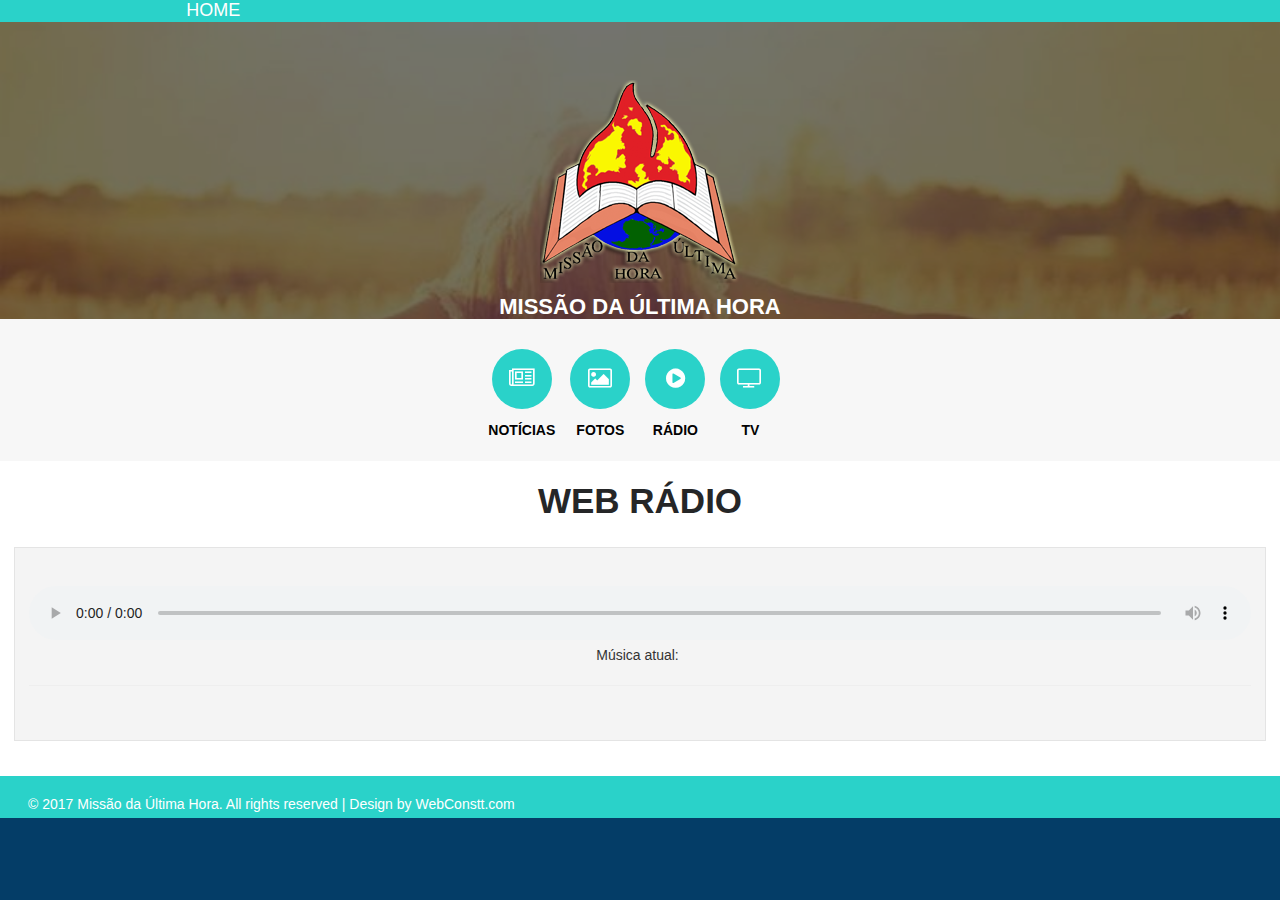
==== www/radio.html @ d36dd671 "Add files via upload" ====
<!DOCTYPE html>
<html>
<head>
<title>Missão da Última Hora | App :: home</title>
  <meta charset="UTF-8">
  <meta http-equiv="Content-type" content="text/html; charset=utf-8">
  <meta name="viewport" content="width=device-width, minimum-scale=1, initial-scale=1, user-scalable=no">
          <style>
       @-ms-viewport { width: 100vw ; min-zoom: 100% ; zoom: 100% ; }          @viewport { width: 100vw ; min-zoom: 100% zoom: 100% ; }
        @-ms-viewport { user-zoom: fixed ; min-zoom: 100% ; }                   @viewport { user-zoom: fixed ; min-zoom: 100% ; }
   </style>
   <!--font-awsome-css-->
<link rel="stylesheet" href="css/font-awesome.min.css"> 
<!--bootstrap-->
<link href="css/bootstrap.min.css" rel="stylesheet" type="text/css">
<!--custom css-->
<link href="css/style.css" rel="stylesheet" type="text/css"/> 
   
 <script src="cordova.js" id="xdkJScordova_"></script>
          <script src="js/app.js"></script>
          <script src="js/init-app.js"></script>
          <script src="xdk/init-dev.js"></script>
          <script type="application/javascript" src="lib/jquery.min.js"></script>
         
</head>
 <body>
<div class="body-back">
<div class="masthead pdng-stn1">
<div class="phone-box wrap push" id="home">
<div class="menu-notify">
<div class="profile-left">
<h5 class="pro-link"><a href="index.html">Home</a></h5>
</div>
<div class="clearfix"></div>
</div> 
<!-- banner -->
<div class="details-grid">
<div class="details-shade">
<div class="details-right">
<img src="images/logo0.png" alt=" ">
<h3>Missão da Última Hora</h3>
</div>
</div>
</div>
<div class="w3agile banner-bottom">
<ul>
<li><a href="news.html" class="hvr-radial-out"><i class="fa fa-newspaper-o" aria-hidden="true"></i></a><h6>Notícias</h6></li>
<li><a href="fotos.html" class="hvr-radial-out"><i class="fa fa-picture-o" aria-hidden="true"></i></a><h6>Fotos</h6></li>
<li><a href="radio.html" class="hvr-radial-out"><i class="fa fa-play-circle" aria-hidden="true"></i></a><h6>Rádio</h6></li>
<li><a href="tv.html" class="hvr-radial-out"><i class="fa fa-television" aria-hidden="true"></i></a><h6>TV</h6></li>
</ul>
</div>
<!-- //banner -->
 <div class="w3agile single-hotel">
<!--/rooms-->
<h3 class="w3ls-title">Web Rádio</h3><br/>
<!--/room1-->
<div class="hotel-rooms">
<div class="hotel-left">
<div class="hotel-left-grids">
<div class="hotel-left-two">
<center> 
<img class="cc_streaminfo" data-type="trackimageurl" data-username="missao" width="200" height="200" />
<a href="#" class="cc_streaminfo" data-type="trackbuyurl" data-username="missao"></a><br />   
<audio controla controls autoplay style="width:100%"> <source src="http://149.202.220.43:9493/live"> </audio> 
<br/>Música atual: <span id="cc_strinfo_song_missao" class="cc_streaminfo"></span> 
<br />
<hr>
</center> 
<br />
<center>
<a href="javascript: void(0);" onclick="window.open('http://www.facebook.com/sharer.php?u=http://centova8.ipstm.net/fb/missao-9493.html','ventanacompartir', 'toolbar=0, status=0, width= 55%');">
<img src="http://centova8.ipstm.net/fb/elementos/imagens/compartilhar-no-facebook.png" border=0 width= 220px  />
</a>
</center>
  </div>
 <div class="clearfix"></div>
 </div>
 </div>
 <div class="clearfix"></div>
 </div>
 <!--//room1-->
 <!--//rooms-->
</div>
<!--/footer-->

<div class="w3agile agileinfo_copy_right">
<div class="agileinfo_copy_right_left">
<p>© 2017 Missão da Última Hora. All rights reserved | Design by <a href="http://webconstt.com/">WebConstt.com</a></p>
</div>
<div class="clearfix"> </div>
</div>
<!--/footer-->
</div>
</div>
</div>
<script language="javascript" type="text/javascript" src="http://centova8.ipstm.net:2199/system/streaminfo.js"></script>
<script>
   $.ui.useOSThemes=false;
</script>
</body>
</html>
---- www/css/style.css ----
h4, h5, h6,
h1, h2, h3 {
	margin: 0;
	}
ul, ol, li{margin: 0; padding: 0;}
p {margin: 0;padding: 0;}
body{	
background: #043d67;
	font-family: 'Open Sans', sans-serif;
	margin:0;
	padding:0;
}

body p{
  font-family: 'Open Sans', sans-serif;
  
}
/*--fonts--*/
h1,h2,h3,h4,h5,h6{
	font-family: 'Open Sans', sans-serif;
}
@font-face{
	font-family: 'Source Sans Pro';
	src:url(../fonts/Source_Sans_Pro/SourceSansPro-Regular.ttf) format('truetype');
}
 
 /*--status-bar--*/
.body-back{
    background: #f7f7f7;
	font-family: 'Open Sans', sans-serif;
    margin: 0;

	}
.Profile-mid {
    float: left;
    width: 33.333%;
    text-align: center;
}
.profile-left {
    float: left;
    width: 33.3333%;
    text-align: center;
}
h5.pro-link a{
    text-align: center;
    font-family: 'Open Sans', sans-serif;
    color: #fff;
    font-size: 18px;
    font-weight: 300;
    text-transform: uppercase;
}
h5.pro-link a:hover{
	text-decoration:none;
}
 
.Profile-right span{
	color:#fff;
	font-size:15px;
	right:0;
}
.menu-notify {
  padding: 1px 0;
  background:#2ad2c9!important;
}
.main-row h1 span {
    color: #2ad2c9;
}
.main-row h1 {
      text-align: center;
    font-size: 3.5em;
    color: #fff;
    margin-bottom: 0.4em;
    text-transform: uppercase;
    font-weight: 800;
}
/*-- --*/
/*-- properties --*/
.w3agile,.services,.about{
    padding: 1.5em 1em;
	background:#fff;
}
.w3agile.bus-midd {
    padding:3em 0 0 0;
}
h3.w3ls-title {
    font-size: 2.5em;
    color: #252627;
    margin-bottom: .2em;
    text-align: center;
    font-weight: 800;
    text-transform: uppercase;
}
h3.w3ls-title2 {
    font-size: 2.5em;
    color: #252627;
    margin-bottom: .2em;
    text-align: center;
    font-weight:300;

}
.properties-bottom {
    margin-top: 1.6em;
    float: left;
    width: 33.33%;
    padding: 0 .5em;
}
.properties-bottom img {
    width: 100%;
}
p {
    line-height: 1.8em;
    color: #555;
    font-weight: 400;  
}
.w3title-text{
	text-align: center;
}
.w3ls-text {
    padding: 1em;
    border: 1px solid #ccc; 
	-webkit-transition:.5s all;
	-moz-transition:.5s all; 
	transition:.5s all;
}
.w3ls-text h5 {
    font-size: 1.4em;
    color: #000; 
}
.w3ls-text h5 a {
    color: #000;
    text-decoration: none;
	-webkit-transition:.5s all;
	-moz-transition:.5s all; 
	transition:.5s all;
}
.w3ls-text h5 a:hover{
    color: #8b008b; 
}
.w3ls-text h6 {
    font-size: 1em;
    color: red;
    margin-top: 0.8em; 
}
.w3ls-text p {
    margin-top: .5em;
}
/*-- //banner-text--*/ 
.details-right {
    margin: 0 auto;
    text-align: center;
}

.details-grid {
    background: url(../images/banner-1.jpg) no-repeat 0px 0px;
    background-size: cover;
	-webkit-background-size: cover;
	 -moz-background-size: cover;
    -ms-background-size: cover;
    -o-background-size: cover;
}
.details-grid.news{
    background: url(../images/banner-2.jpg) no-repeat 0px 0px;
    background-size: cover;
	-webkit-background-size: cover;
	 -moz-background-size: cover;
    -ms-background-size: cover;
    -o-background-size: cover;
}
.details-grid.fotos{
    background: url(../images/banner-3.jpg) no-repeat 0px 0px;
    background-size: cover;
	-webkit-background-size: cover;
	 -moz-background-size: cover;
    -ms-background-size: cover;
    -o-background-size: cover;
}
.details-grid.radios{
    background: url(../images/banner-4.jpg) no-repeat 0px 0px;
    background-size: cover;
	-webkit-background-size: cover;
	 -moz-background-size: cover;
    -ms-background-size: cover;
    -o-background-size: cover;
}
.details-grid.tv{
    background: url(../images/banner-5.jpg) no-repeat 0px 0px;
    background-size: cover;
	-webkit-background-size: cover;
	 -moz-background-size: cover;
    -ms-background-size: cover;
    -o-background-size: cover;
}
.details-grid.contato{
    background: url(../images/banner-6.jpg) no-repeat 0px 0px;
    background-size: cover;
	-webkit-background-size: cover;
	 -moz-background-size: cover;
    -ms-background-size: cover;
    -o-background-size: cover;
}
 
.details-shade {
    padding: 58px 0 0;
    background: rgba(22, 21, 23, 0.6);
}
.details-shade,.details-grid{
    min-height:275px; 
}
.details-right h3 {
    color: #fff;
    font-size: 22px;
    margin: 12px 0 9px;
	    font-weight: 800;
    text-transform: uppercase;
}
.profile-menu p {
    font-size: 0.9em;
    color: #9E9391;
}
.details-right h4 {
       color: #2ad2c9;
    font-size: 16px;
    margin-bottom: 13px;
}
.banner_search {
    border: 2px solid #fff;
        width: 28%;
    margin: 0 auto;
}
.banner_search input[type="search"] {
  border: none;
    outline: none;
    padding: 6px 0px 6px 12px;
    font-size: 14px;
    color: #777;
    background: none;
    width: 82%;
    background: #fff;
}
 
/*-- banner --*/
.banner-bottom  ul li {
    display: inline-block;
    margin-right: 0.8em;
}
.banner-bottom  ul  li a {
       font-size: 0.8em;
    text-transform: uppercase;
    padding: 0;
    border-radius: 50%;
    width: 60px;
    height: 60px;
    line-height: 3em;
    text-align: center;
        font-family: 'Open Sans', sans-serif;
    text-decoration: none;
    color: #fff;
    background: #2ad2c9;
}
.banner-bottom ul  li.active a {
    color: #fff;
    background-color:#020202;
	display:inline-block;
}
.banner-bottom {
    text-align: center;
	background: #f7f7f7;
}
/* Radial Out */
.hvr-radial-out {
  display: inline-block;
  vertical-align: middle;
  -webkit-transform: translateZ(0);
  transform: translateZ(0);
  box-shadow: 0 0 1px rgba(0, 0, 0, 0);
  -webkit-backface-visibility: hidden;
  backface-visibility: hidden;
  -moz-osx-font-smoothing: grayscale;
  position: relative;
  overflow: hidden;
  background: #2ad2c9;
  -webkit-transition-property: color;
  transition-property: color;
  -webkit-transition-duration: 0.3s;
  transition-duration: 0.3s;
}
.hvr-radial-out:before {
  content: "";
  position: absolute;
  z-index: -1;
  top: 0;
  left: 0;
  right: 0;
  bottom: 0;
  background:#020202;
  border-radius: 100%;
  -webkit-transform: scale(0);
  transform: scale(0);
  -webkit-transition-property: transform;
  transition-property: transform;
  -webkit-transition-duration: 0.3s;
  transition-duration: 0.3s;
  -webkit-transition-timing-function: ease-out;
  transition-timing-function: ease-out;
}
.services-grid-right-grid:before {
	background:rgb(163, 207, 92);
}
.hvr-radial-out:hover, .hvr-radial-out:focus, .hvr-radial-out:active {
  color: white;
}
.hvr-radial-out:hover:before,.hvr-radial-out:active:before,.services-grid1:hover .hvr-radial-out:before{
  -webkit-transform: scale(1);
  transform: scale(1);
}
.hvr-radial-out:focus:before {
    outline: none;
}
.w3agile.banner-bottom h6 {
    margin-top: 1em;
    font-weight:800;
    text-transform: uppercase;
    font-size: 1.0em;
	color:#020202;
}
.w3agile.banner-bottom ul li i {
    font-size: 2em;
    line-height: 60px;
}
/*-- image-transition--*/
/*-- banner-bottom --*/
.view-tenth img {
   -webkit-transform: scaleY(1);
   -moz-transform: scaleY(1);
   -o-transform: scaleY(1);
   -ms-transform: scaleY(1);
   transform: scaleY(1);
   -webkit-transition: all 0.7s ease-in-out;
   -moz-transition: all 0.7s ease-in-out;
   -o-transition: all 0.7s ease-in-out;
   -ms-transition: all 0.7s ease-in-out;
   transition: all 0.7s ease-in-out;
   width:100%;
}
.view-tenth .mask {
   -webkit-transition: all 0.5s linear;
   -moz-transition: all 0.5s linear;
   -o-transition: all 0.5s linear;
   -ms-transition: all 0.5s linear;
   transition: all 0.5s linear;
   -ms-filter: "progid: DXImageTransform.Microsoft.Alpha(Opacity=0)";
   filter: alpha(opacity=0);
   opacity: 0;
}
.view-tenth img {
   filter: alpha(opacity=1);
   opacity: 1;
}
.view-tenth:hover .mask {
   -ms-filter: "progid: DXImageTransform.Microsoft.Alpha(Opacity=100)";
   filter: alpha(opacity=100);
   opacity: 1;
}
.view {
    float: none;
    overflow: hidden;
    position: relative;
    text-align: center;
	padding: 1em 1em 2em;
    background: #f5f5f5;
	width:320px;
	height:320px;
}
.view .mask,.view .content {
   position: absolute;
   overflow: hidden;
   top: 0;
   left: 0;
}
.agile_text_box {
       text-align: center;
    padding: 6em 2em;
    background: rgba(0, 0, 0, 0.66);
}
.view img {
   display: block;
   position: relative;
}
.agile_text_box p {
    line-height: 1.8em;
    width: 75%;
    margin: 0 auto;
       color: #efecec;
}
.agile_text_box i {
    color: #fff;
    font-size: 4em;
}
.agile_text_box h3{
	    font-size: 1.2em;
    color: #2ad2c9;
    line-height: 1.5em;
    margin: 1em 0 .5em;
    text-transform: uppercase;
    font-weight: 800;
}
.banner_bottom_right_grid {
    padding-right: 0;
}
.wthree_banner_bottom_right_grids:nth-child(2){
	margin:1em 0 0;
}
.wthree_more a{
	    padding: 10px 30px;
    border: 1px solid #999;
    font-size: 14px;
    text-transform: uppercase;
    text-decoration: none;
    color: #999;
    position: relative;
    z-index: 1;
    -webkit-backface-visibility: hidden;
    -moz-osx-font-smoothing: grayscale;
    display: block;
    text-align: center;
}
/* Wayra */
.button--wayra {
	overflow: hidden;
	width: 35%;
	-webkit-transition: border-color 0.3s, color 0.3s;
	transition: border-color 0.3s, color 0.3s;
	-webkit-transition-timing-function: cubic-bezier(0.2, 1, 0.3, 1);
	transition-timing-function: cubic-bezier(0.2, 1, 0.3, 1);
	margin:0 auto;
}
.button--wayra::before {
	content: '';
	position: absolute;
	top: 0;
	left: 0;
	width: 100%;
	height: 100%;
	background: #2ad2c9;
	z-index: -1;
	-webkit-transform: rotate3d(0, 0, 1, -45deg) translate3d(0, -3em, 0);
	transform: rotate3d(0, 0, 1, -45deg) translate3d(0, -3em, 0);
	-webkit-transform-origin: 0% 100%;
	transform-origin: 0% 100%;
	-webkit-transition: -webkit-transform 0.3s, opacity 0.3s, background-color 0.3s;
	transition: transform 0.3s, opacity 0.3s, background-color 0.3s;
}
.button--wayra:hover {
	color: #fff;
	border-color:#2ad2c9;
}
.button--wayra.button--inverted:hover {
	color: #3f51b5;
	border-color: #fff;
}
.button--wayra:hover::before {
	opacity: 1;
	background-color:#2ad2c9;
	-webkit-transform: rotate3d(0, 0, 1, 0deg);
	transform: rotate3d(0, 0, 1, 0deg);
	-webkit-transition-timing-function: cubic-bezier(0.2, 1, 0.3, 1);
	transition-timing-function: cubic-bezier(0.2, 1, 0.3, 1);
}
.button--wayra.button--inverted:hover::before {
	background-color: #fff;
}
/*-- brands --*/
.w3agile.brands,.services {
    background: #ffe4c4;
}
.brand-grids {
    float: left;
    width: 15.4%;
    margin: .5em .3em 0;
}
.brand-grids a{
   display:block;
}
.brand-grids img {
    width: 100%;
	border: 1px solid rgba(139, 0, 139, 0.19);
}
/*--flights--*/
.bnr-right input[type="text"] {
      width: 98%;
    color: #9E9E9E;
    outline: none;
    font-size: 14px;
    padding: 10px 10px;
    border: 1px solid #9E9E9E;
    -webkit-appearance: none;
    margin-top: 10px;
}
.date {
    background: url(../images/date-icon.png) no-repeat 95.5% 45% #fff;
    cursor: pointer;
}
.bnr-left input[type="text"] {
       width: 95%;
    color: #777;
    outline: none;
    font-size: 14px;
    padding: 10px 10px;
    border: 1px solid #ccc;
    -webkit-appearance: none;
    margin: 10px 0 12px 0;
}
.ban-top .inputLabel,.ban-bottom  .inputLabel {
    display: block;
    font-weight: 600;
    font-size: 14px;
    margin-bottom: 5px;
	color: #191919;
}
.bann-info1 {
    padding: 8em 5em 0em;
    text-align: center;
}
.bnr-right {
    float: left;
	width:50%;
}
.bnr-left {
    float: left;
	width:50%;
	position:relative;
}
.bann-info {
    margin-top: 2em;
}
.arrow-icon {
    position: absolute;
    left: 48.3%;
    top: 50%;
    font-size: 1.5em;
}
/*--flights--*/
/*-- /hotel --*/
#select-4 {
	outline:none;
	font-size:13px;
	color: #777;
		background: url(../images/arrow1.png) no-repeat 93% center #ffffff;
	width:100%;
	    padding: 12px 8px;
    -webkit-appearance: none;
font-family: 'Open Sans', sans-serif;
    border: 1px solid #9E9E9E;
		    margin: 0;
}
#select-5 {
    border: 1px solid #9E9E9E;
	outline:none;
	font-size:13px;
	color: #777;
	 background: url(../images/arrow1.png) no-repeat 93% center #ffffff;
	width:100%;
	    padding: 12px 8px;
font-family: 'Open Sans', sans-serif;
    margin: 0;
}
#select-6{
	border:none;
	outline:none;
	font-size:13px;
	color: #777;
	 background: url(../images/arrow1.png) no-repeat 93% center #ffffff;
	width:100%;
	    padding: 12px 8px;

    -webkit-appearance: none;
font-family: 'Open Sans', sans-serif;
    border: 1px solid #9E9E9E;
		    margin: 0;
}

.grid_4.columns.one {
    width:49%;
	margin-right:6px;
}
.grid_5.columns.one {
    width:49%;
	margin-right:0px!important;
}
.groups h6 {
       font-size: 1em!important;
    margin: 0;
    padding: 0;
    margin-bottom: 9px;
    font-weight: 600;
}
select {
    outline: none;
    font-size: 15px;
    color: #777;
    background: url(../images/arrow1.png) no-repeat 97% center #ffffff;
    width: 99%;
    padding: 11px 45px 12px 20px;
    color: #777!important;
    -webkit-appearance: none;
    font-family: 'Open Sans', sans-serif;
    border: 1px solid #9E9E9E;
    float: left;margin-bottom:10px;
}
/*-- /destination --*/
.filtr-item {
    padding: 1em;
}
.item-desc {
    background-color: rgba(0,0,0,0.5);
    color: white;
    position: absolute;
    text-transform: uppercase;
    text-align: center;
    padding: 1em;
    z-index: 1;
    bottom: 1em;
    left: 1em;
    right: 1em;
}

/* Filter controls */
ul.simplefilter {
    text-align: center;
    margin: 2em 0;
}
.simplefilter li {
    color: white;
    cursor: pointer;
    display: inline-block;
    text-transform: uppercase;
    padding: 0.8em 2em;
    font-weight: 600;
}
.simplefilter li {
    background: none;
    border: 2px solid #020202;
    color: #2ad2c9;
}
.simplefilter li.active {
    background-color: #020202;
	color:#fff;
}
/*-- img-hover-effect --*/
.adipoli-wrapper
{
    margin:auto;
    position:relative;
    display: inline-block;
}
.adipoli-wrapper>img
{
    position: absolute;
    z-index: 1;
}
.adipoli-before
{
    position: absolute;
    z-index: 5;
}
.adipoli-after
{
    position: absolute;
    z-index: 10;
}
.adipoli-slice {
    display:block;
    position:absolute;
    z-index:15;
    height:100%;
	background-size: cover !important;
}
.mask a:hover {
    text-decoration: none;
}
/*-- //img-hover-effect --*/  
.bus-tp p {
    float: left;
    font-size: 14px;
    color: #fff;
    line-height: 1.8em;
}
.bus-tp h2 {
    float: right;
    font-size: 17px;
    color: #fff;
    margin-top: 0.5em;
}
.bus-tp {
    padding: 0.5em;
    background: #020202;
}
.bus-tp-inner {
    padding: 1em 1em;
}

a.seat-button {
       padding: 12px 0px;
    font-weight: 600;
    color: #fff;
    background-color: #020202;
    border: 0;
    font-size: 14px;
    -webkit-transition: all .2s;
    -moz-transition: all .2s;
    transition: all .2s;
    outline: none;
    display: block;
       width: 40%;
    margin: 0px auto;
}
a.seat-button:hover {
	text-decoration:none;
	background-color:#2ad2c9;
}
a.seat-button.two {
    padding: 0 0!important;
}

.modal-content {
    position: relative;
    background-color: #fff;
    -webkit-background-clip: padding-box;
    background-clip: padding-box;
    border: 1px solid #999;
    border: 1px solid rgba(0,0,0,.2);
    border-radius:0px!important;
    outline: 0;
    -webkit-box-shadow: 0 3px 9px rgba(0,0,0,.5);
    box-shadow: 0 3px 9px rgba(0,0,0,.5);
}
.hotel-right.a-f h4 {
    margin: 0;
}
.main-booking  input[type="text"],.main-booking  input[type="password"]{
	 font-size: 1em;
    color: #555;
    padding: 0.5em 1em;
    border: 0;
    width: 100%;
    border: 1px solid #999;
    background: none;
    -webkit-appearance: none;
	outline:none;
}
.main-booking input[type="submit"]{
    text-transform: capitalize;
    background: #020202;
    color: #FFFFFF;
    padding: .85em 2em;
    border: none;
    font-size: 1em;
    outline: none;
    -webkit-transition: 0.5s all;
    -moz-transition: 0.5s all;
    -o-transition: 0.5s all;
    -ms-transition: 0.5s all;
    text-transform: uppercase;
    width: 100%;
    font-weight: 600;
    -webkit-appearance: none;
	z-index:9999;
}
.main-booking input[type="submit"]:hover {
    background: #2ad2c9;
}
.main-booking p {
    font-size: 1em;
    margin: 1em 0 1em 0;
    text-align: left;
    color: #020202;
    font-weight: 600;
    text-transform: uppercase;
}
/*-- /bus --*/
/*--/about--*/
.about-img{
	float:left;
	width:33.33333%;
}
.choose-grid h4 {
    font-size: 18px;
    color: #2b2a2a;
    text-transform: uppercase;
    font-weight: bold;
}
.choose-grid p {
    font-size:0.9em;
    line-height:1.8em;
    color: #777;
    margin-top: 1.2em;
}
.choose-grid:nth-child(4),.choose-grid:nth-child(5),.choose-grid:nth-child(6) {
    margin-top: 35px;
}
.whychoose{
	background:#f7f7f7;
}
.abt-right h4{
    font-size: 25px;
    margin-bottom: 25px;	
	font-weight: bold;
    text-transform: uppercase;
}
.abt-right p {
   line-height: 1.9em;
    color: #777;
    font-size: 0.9em;

}
.choose-grid i{
    color: #2ad2c9;
    font-size: 28px;
    top: 3px;
    margin-right: 20px;
}
.experts p{
	margin-bottom: 55px !important;	
}
.choose-grids,.team-inner {
    margin-top: 2em;
}
.btm-right {
  overflow: hidden;
  position: relative;
  display: block;
  border:1px solid #Ccc;
}
.btm-right img{
	width:100%;
}
.btm-right .captn {
    display: inline-block;
    height: 100%;
    width: 100%;
    color: #ffffff;
    position: absolute;
    bottom: -70%;
    right: 0;
    background-color: #2ad2c9;
    text-align: center;
    -o-transition: all 0.3s ease;
    -moz-transition: all 0.3s ease;
    -ms-transition: all 0.3s ease;
    -webkit-transition: all 0.3s ease;
    transition: all 0.3s ease;
}
.btm-right:hover .captn {
  bottom: 0%;
}
.captn a{
    width: 30px;
    height: 30px;
    display: inline-block;
    border:2px solid #fff;
    border-radius: 5px;
    margin: 0 3px;
}
.captn a:hover {
    transform: rotateY(360deg);
}
.captn h4 {
    font-size: 19px;
    color: #fff;
    padding: 14px 0;
    font-weight: 600;
}
.btm-right:hover .captn h4 {
    margin-top: 118px;
}
.captn a i {
    font-size: 1em;
    color: #fff;
    line-height: 27px;
}
.abt-left {
    margin: 1em 0;
}
/*--//about--*/
/*-- /short-codes --*/
h3.hdg {
    font-size: 1.6em;
    color: #202020 !important;
    font-weight:bold;
	text-transform:uppercase;
}
.show-grid [class^=col-] {
	background: #fff;
	text-align: center;
	margin-bottom: 10px;
	line-height: 2em;
	border: 10px solid #f0f0f0;
}
.show-grid [class*="col-"]:hover {
	background: #e0e0e0;
}
.xs h3, h3.m_1{
	color:#000;
	font-size:1.7em;
	font-weight:300;
	margin-bottom: 1em;
}
.grid_3 p{
	color: #555;
	font-size: 0.85em;
	margin-bottom: 1em;
	font-weight: 300;
}
.grid_4{
	background:none;
	margin-top:30px;
}
.label {
	font-weight: 300 !important;
	-webkit-border-radius:4px;
	-moz-border-radius:4px;
	border-radius:4px;
} 
.input-group {
    margin-bottom: 20px;
} 
.grid_5{
	background:none;
	padding:2em 0 0 0;
}
.grid_5 h3, .grid_5 h2, .grid_5 h1, .grid_5 h4, .grid_5 h5, h3.hdg {
    margin-bottom: 0.5em;
    color: #333;
}
.grid_3 p{
  line-height: 2em;
  color: #888;
  font-size: 0.9em;
  margin-bottom: 1em;
  font-weight: 300;
}
.bs-docs-example {
  margin: 1em 0;
}
h1.t-button,h2.t-button,h3.t-button,h4.t-button,h5.t-button {
	line-height:1.8em;
	margin-top:0.5em;
	margin-bottom: 0.5em;
}
li.list-group-item1 {
  line-height: 2.5em;
}
h2.typoh2{
    margin: 0 0 10px;
}
.label {
    font-size: 53%;
}
/*-- //short-codes --*/
/*--/hotel-single--*/
.hotel-left img {
    display:none;
}
.hotel-left p {
  word-wrap: break-word;

}
.hotel-left-two a, .hotel-left a {
    text-transform: uppercase;
    color: #020202;
    font-weight: bold;
    font-size: 1.2em;
}
.hotel-left-two span,.hotel-left span{
	color:#202020;
	margin-right:5px;
}
.rating.text-left {
    margin: 5px 0;
}
.hotel-right h4 {
    font-weight: 600;
    color: #DF1E1C;
    font-size: 26px;
    margin-top: 64px;
}
.hotel-right h4 span {
    text-decoration: line-through;
    color: #464646;
    font-size: 18px;
}
.hotel-rooms p{
	margin-bottom:0;
}
.hotel-left-one{
	position:relative;
}
.sale-label {
    font-size:0.8125em;
    color:#FFF!important;
    background:rgba(14, 177, 168, 0.72);
    text-transform:uppercase;
    padding:9px;
    text-align:center;
    display: block;
    min-width: 70px;
    position: absolute;
    left: 0px;
    top: 38px;
    font-weight: 600;
}
.hotel-rooms {
    background: #f4f4f4;
    padding: 1em;
    border: 1px solid #e4e4e4;
    margin-bottom: 1em;
}
.hotel-form {
    border: 1px solid #ccc;
    padding: 10px;
}
.pay-form h5 {
    color: #333;
    font-size: 14px;
    text-transform: uppercase;
      margin: 0 0 10px 0;
    font-weight: 600;
}
select#country3{
    color: #606060 !important;
    font-size: 15px;
    padding: 8px 0 8px 10px;
    outline: none;
    border: 1px solid #e6e6e6;
    background: url(../images/arrow1.png) no-repeat 91% center #ffffff;
    -webkit-appearance: none;
    float: left;
       width: 45%;
	margin-bottom:10px;
}
select#country3 option{
	border: 1px solid #DFDFDF;
	outline: none;
	-webkit-transition: all 0.3s ease-in-out;
	-moz-transition: all 0.3s ease-in-out;
	-o-transition: all 0.3s ease-in-out;
	transition: all 0.3s ease-in-out;
}
.pay-form form input[type="text"] {
     width: 100%;
      padding: 10px 34px 10px 10px;
    font-size: 13px;
        border: 1px solid #ccc;
    outline: none;
    color:777;
    margin-bottom:15px;
}
.pay-form form input.card_logo[type="text"] {
    background: url(../images/card.jpg) no-repeat 99% center #fff;
    background-size: 13% !important;
}
.pay-form {
    padding-top: 25px;
}
.hotel-form h3,.pay-form h3 {
      font-size: 1.1em;
    color: #fff;
    font-weight: bold;
    margin-bottom: 0.5em;
    background: #2ad2c9;
    padding: 10px 0;
    text-align: center;
}
input.text_box {
    background: #fcfcfc;
    border: 1px solid #ccc;
}
.text_box {
    margin-bottom:15px;
    display: inline;
    padding: 3px 5px;
    outline: none;
    margin-left: 1%;
    font-size: 20px;
    color: #444;
        width: 100%;
    color: #606060;
       font-size: 14px;
    padding: 5px 8px 5px 8px;
    border: none;
    outline: none;
    background: #fff;
    transition: 0.5s all;
    -webkit-transition: 0.5s all;
    -moz-transition: 0.5s all;
    -o-transition: 0.5s all;
    -ms-transition: 0.5s all;
}
.pay-form ul {
    float: right;
    width: 52%;
}
.pay-form form input[type="submit"] {
    background:#2ad2c9;
    color: #FFFFFF;
    text-align: center;
        padding: 10px 0;
    border: none;
    font-size: 16px;
    outline: none;
    width: 100%;
	webkit-appearance:none
	    transition: 0.5s all;
    -webkit-transition: 0.5s all;
    -moz-transition: 0.5s all;
    -o-transition: 0.5s all;
    -ms-transition: 0.5s all;
}
.pay-form form input[type="submit"]:hover{
     background:#202020;
}
.pay-form p {
    color: #000 !important;
    font-weight: 600;
    font-size: 13px;
    text-align: center;
    margin-top: 15px !important;
}
.pay-form p span{
	 background: url(../images/lock1.png) no-repeat 0px 0px;
	 width:16px;
	 height:16px;
	 display:inline-block;
	 margin-right:5px;
}
.hotel-right ul li {
       list-style-type: none;
    line-height: 2em;
    color: #555;
    font-size: 14px;
    font-weight: 400;
}
.hotel-right ul.list_ins2 {
    float: right;
}
.hotel-right ul.list_ins1 {
    float: left;
}
.hotel-right ul li:nth-child(5) {
    font-size:18px;
    color: #202020;
	font-weight:bold;
}
.section_dest.flight {
    margin-top: 1em;
}
/*--//hotel-single--*/
/*-- seat reservation --*/
.front-indicator {
	margin:5px 28px 15px 41px;
    background-color: #b2bbbb;
    color: #000000;
    text-align: center;
    padding: 7px 0;
}
.booking-details {
    float: left;
    margin-left: 4%;
    width: 45%;
}
.booking-details h2 {
	margin: 25px 0 20px 0;
	font-size: 17px;
}
.booking-details h3 {
    margin:27px 0px 8px 0;
    font-size: 14px;
    color: #C3B400;
    font-size: 18px;
	font-weight:600;
}
div.seatCharts-cell {
	color: #182C4E;
    height: 32px;
    width: 32px;
    line-height: 31px;	
}
div.seatCharts-seat {
	color: #FFFFFF;
	cursor: pointer;	
}
div.seatCharts-row {
	height: 35px;
}
div.seatCharts-seat.available {
	background-color: #969696;
}
div.seatCharts-seat.available.first-class {
	background-color: #2483F7;
}

div.seatCharts-seat.selected {
	background-color: #307701;
}
div.seatCharts-seat.unavailable {
	background-color: #980303;
}
div.seatCharts-container {
    border-right: 1px solid #adadad;
    width: 50%;
    float: left;
}
div.seatCharts-legend {
	padding-left: 0px;

}
ul.seatCharts-legendList {
	padding-left: 0px;
}
span.seatCharts-legendDescription {
    margin-left: 5px;
    line-height: 35px;
    font-size: 14px;
}
.checkout-button {
    display: block;
    margin: 10px 0;
    font-size: 16px;
    background: #2ad2c9;
    border: none;
    color: #fff;
    padding: 8px 23px;
    outline: none;
    cursor: pointer;
    -webkit-border-radius: 3px;
    -moz-border-radius: 3px;
    border-radius: 0;
    transition: 0.5s all;
    -webkit-transition: 0.5s all;
    -o-transition: 0.5s all;
    -moz-transition: 0.5s all;
    -ms-transition: 0.5s all;
}
.front-indicator h3 {
    text-transform: uppercase;
    font-size: 20px;
    font-weight: 800;
}
.checkout-button:hover {
    background: #000;
	transition: 0.5s all;
    -webkit-transition: 0.5s all;
    -o-transition: 0.5s all;
    -moz-transition: 0.5s all;
    -ms-transition: 0.5s all;
}
#selected-seats {
    width: 100%;
	max-height: 130px;
	overflow-y: scroll;
	overflow-x: none;
}
div.seatCharts-cell {
    color: #182C4E;
    height: 32px;
    width: 32px;
    line-height: 31px;
    float: left;
}
.modal-header {
    min-height: 16.43px;
    padding: 15px;
    border-bottom: none;
}
h3.w3ls-title.book {
    font-size:2em;
}
.bus-ic i {
    font-size: 1.7em;
    color: #666;
}
/*-- w3layouts --*/
ul#selected-seats li {
    margin: 0px 0 8px;
    font-size: 14px;
    color: #000;
    font-weight: 600;
}
ul#selected-seats li a {
    color: #980303;
    line-height: 1.8em;
}
.main-booking {
    width: 100%;
    margin: 45px auto;
    background: rgba(255, 255, 255, 0.90);
    padding: 0px 10px;
}
/*-- //seat reservation --*/
.confirm-details input[type="text"] {
	width: 50%;
	display: BLOCK;
	margin: 20px 0;
	color: #BDBDBD;
	padding: 7px;
	font-family: 'Open Sans', sans-serif;
	font-size: 0.9em;
	    border-radius: 0px;
		outline:none;
}
input.form-control {
    border-radius: 0px;
}
.btn{
	border-radius: 0px;
	outline:none;
}
.confirm-details h3 {
	font-size: 1.5em;
	text-transform: capitalize;
	font-weight: 600;
}
.confirm-details {
	padding:1em;
	border:1px solid #eee;
	margin-bottom:2em;
}
.payment-options{
	padding:1em;
	border:1px solid #eee;
	margin-bottom:2em;
}
.payment-options h3 {
	font-size: 1.5em;
	text-transform: capitalize;
	font-weight: 600;
}
input.payment {
	width: 80%;
	display: BLOCK;
	margin: 20px 0;
	color: #999;
	padding:13px 10px;
	outline:none;
	font-family: 'Open Sans', sans-serif;
	font-size: 0.9em;
	    border: 1px solid #ddd;
}
select.month,select.year {
}
input.cvv {
	float: right;
	width: 16%;
	margin-right: 7em;
	    padding: 9px 8px;
    outline: none;
    border: 1px solid #ddd;
}
input.go-to-pay {
      text-align: center;
    color: #fff;
    padding: 10px 16px;
    background: #020202;
    display: block;
    font-size: 0.875em;
    font-weight: 500;
    text-decoration: none;
    border: none;
    margin-top: 2em;
    float: right;
    font-family: 'Open Sans', sans-serif;
	text-transform:uppercase;
	outline:none;
}
input.go-to-pay:hover {
    color: #000;
    background-color: #2ad2c9;
}
img.pp-img {
	width: 100%;
}
.payment-right {
	padding: 1em;
	border: 1px solid #eee;
	background-color:#FDFDFD;
}
.payment-right h3 {
	font-size: 1.5em;
	text-transform: capitalize;
	font-weight: 600;
	margin-bottom:1em;
}
.ticket-note h3{
	font-size: 1.5em;
	text-transform: capitalize;
	font-weight: 600;
	margin-bottom:1em;
}
.payment-right h6 {
	      margin: 0.8em 0;
    font-weight: 600;
    font-size: 1em;
    color: #003B64;
}
.payment-right h4 {
	  margin: 1em 0;
  font-weight: 600;
  font-size: 1.4em;
  color:#000;
}
.payment-right h4 span {
	color: #000;
}
.payment-right p {
	  margin: 0.8em 0;
  color: #B6B6B6;
  font-size: 0.85em;
}
.payment-right span {
	  width: 35%;
  display: block;
  float: left;
  font-size: 1.1em;
  font-weight: 600;
  color:#000;
}
.payment-right h5 {
	  margin: 0.5em 0;
  text-align: center;
  font-size: 1.3em;
  font-weight: 600;
  padding: 1em 0 1.2em 0;
  background-color: #F4F2F2;
}
select.month{
	outline: none;
    font-size: 15px;
    color: #777;
    background: url(../images/arrow1.png) no-repeat 97% center #ffffff;
    width: 100%;
    padding: 11px 45px 12px 20px;
    color: #777!important;
    -webkit-appearance: none;
    font-family: 'Open Sans', sans-serif;
    border: 1px solid #ddd;
    float: left;
    margin-bottom: 10px;
}
select.year{
	outline: none;
    font-size: 15px;
    color: #777;
    background: url(../images/arrow1.png) no-repeat 97% center #ffffff;
   width: 100%;
    padding: 11px 45px 12px 20px;
    color: #777!important;
    -webkit-appearance: none;
    font-family: 'Open Sans', sans-serif;
    border: 1px solid #ddd;
    float: left;
    margin-bottom: 10px;
}
.btn-primary {
    color: #fff;
    background-color: #020202;
    border-color: #020202;
    padding: 8px 12px;
}
/*--tab-starts--*/
ul.tabs-menu {
  margin: 0;
  padding: 0;
  position: absolute;
  left: 0px;
  top: 0;
  width: 15%;
  text-align: left;
}
ul.tabs-menu li{
	display: block;
	float:none;
}
ul.tabs-menu li a{
	  font-size: 1.1em;
  font-weight: 500;
  text-transform: uppercase;
  padding: 0.5em 0.5em;
  width: 100%;
  text-decoration: none;
  color: #000;
  display: inline-block;
  padding-right: 20%;
  text-align: right;
      background: #202020;
    color: #fff;
	    margin-bottom: 5px;
}
ul.tabs-menu li a:hover{
	    background: #2ad2c9;
    color: #fff;
	transition: 0.5s all ease;
	-webkit-transition: 0.5s all ease;
	-moz-transition: 0.5s all ease;
	-o-transition: 0.5s all ease;
	-ms-transition: 0.5s all ease;
}
.tab-grid {
  padding-left: 2.8em;
}
.tabs-box {
  	width: 100%;
  	margin: 3em auto 0;
  	padding: 0 0 1em;
  	position: relative;
}
.tab-grids {
  	min-height: 300px;
  	margin-left: 6em;
  	width: 85%;
  	float: right;
  	border-left: 3px solid #e8e8e8;
}
.tab-grid h5 {
	font-size: 2em;
    color: #000;
    font-weight: 600;
}
.tab-grid p {
	font-size:1.1em;
	margin:10px 0;
	line-height:1.8em;
}
.tab-grid a {
	  display: block;
  font-size: 1.1em;
  font-weight: 400;
  margin: 15px 5px;
      border-radius: 0px;
	      color: #fff!important;
}
.about-section {
	padding: 0 1em;
}
.btn-primary.active, .btn-primary.focus, .btn-primary:active, .btn-primary:focus, .btn-primary:hover, .open>.dropdown-toggle.btn-primary {
    color: #fff;
    background-color: #2ad2c9!important;
    border-color: #2ad2c9!important;
}
/*-- tabs-responsive --*/
@media(max-width:1366px){
	ul.tabs-menu {
		left: 0px;
	}
}
@media(max-width:1280px){
	ul.tabs-menu {
  		left: 3em;
	}
	.tab-grids {
		margin-left: 5.5em;
	}
}
@media(max-width:1024px){
	ul.tabs-menu {
		left: 0px;
		width: 12%;
	}
	.tab-grids {
		margin-left: 0em;
	}
	.tabs-box {
		margin: 2em auto 0;
	}
	.bus-midd h4 {
		font-size: 16px;
	}	
	li.dept {
		width: 19%;
	}
	img.pp-img {
		width: 56%;
	}
	input.payment {
		width: 100%;
		display: BLOCK;
		margin: 20px 0;
		color: #999;
		padding: 13px 10px;
		font-family: 'Open Sans', sans-serif;
		font-size: 0.9em;
	}
	ul.tabs-menu {
		left: 0px;
		width: 18%;
	}
	.tab-grids {
		min-height: 300px;
		margin-left: 6em;
		width: 80%;
		float: right;
		border-left: 3px solid #e8e8e8;
	}
	ul.tabs-menu li a {
    font-size:1em;
	}
}
@media(max-width:768px){
	ul.tabs-menu {
		left: 0px;
		width: 18%;
	}
		.tab-grids {
		margin-left: 4em;
	}
}
 
@media(max-width:667px){
	ul.tabs-menu {
		left: 0px;
		width: 21%;
	}
	ul.tabs-menu {
		left: 0px;
		width: 21%;
	}
	.tab-grids {
		margin-left: 4.5em;
	}
	ul.tabs-menu li a {
		font-size: 0.9em;
	}
	.tab-grids {
		margin-left: 0;
	}
	.tab-grids {
		margin-left: 0;
		width: 78%;
	}
	input.payment {
    width: 100%;
	}
	select.year,select.month {
    font-size: 14px;
    width: 99%;
    padding: 4px 15px 6px 10px;
	}
	input.cvv {
		float: left;
		width: 99%;
		margin-right: 0em;
		padding: 4px 8px;
		outline: none;
	}
}
@media(max-width:640px){
	ul.tabs-menu {
		left: 0px;
		width: 21%;
	}
	.tab-grids {
		margin-left: 4.5em;
	}
	ul.tabs-menu li a {
		font-size: 0.9em;
	}
	.tab-grids {
		margin-left: 0;
	}
	.tab-grids {
		margin-left: 0;
		width: 78%;
	}
	input.payment {
    width: 100%;
	}
	select.year,select.month {
    font-size: 14px;
    width: 99%;
    padding: 4px 15px 6px 10px;
	}
	input.cvv {
		float: left;
		width: 99%;
		margin-right: 0em;
		padding: 4px 8px;
		outline: none;
	}
}
@media(max-width:480px){
	ul.tabs-menu {
		left: 0px;
		width: 21%;
	}
	.tab-grids {
		margin-left: 4.5em;
	}
	.tab-grid h3 {
		font-size: 0.9em;
		padding: 0.5em 0 0.5em;
	}
	.tab-grid p{
		font-size:0.875em;
	}
	ul.tabs-menu {
		width: 100%;
	}
	ul.tabs-menu li a {
		font-size: 1em;
	}
	ul.tabs-menu.booking-menu li {
		width: 45%;
		text-align: left;
		margin-bottom: 0.5em;
		float: left;
		margin-right: 2%;
	}
	.tab-grids {
		width: 100%;
		margin-left: 0;
		border-left: none;
		border-top: 3px solid #e8e8e8;
		padding-top: 0.5em;
		margin-top: 7em;
	}
	.tab-grid {
		padding-left: 0;
	}
	select.month, select.year {
		margin: 9px 0;
	}
	select.year,select.month { 
    outline: none;
    font-size: 14px;
    padding: 5px 12px 5px 13px;
	}
	input.cvv {
		float: left;
		width: 100%;
		margin-right: 7em;
		padding: 3px 8px;
	}
	.abt-right h4 {
		font-size: 20px;
		margin-bottom: 7px;
	}
}
@media(max-width:320px){
	ul.tabs-menu {
		left: 0px;
		width: 23%;
	}
	.tab-grids {
		margin-left: 3em;
	}
	.tab-grid h3 {
		font-size: 0.9em;
		padding: 0.5em 0 0.5em;
	}
	.tab-grid p{
		font-size:0.875em;
	}
}
/*--tab-end--*/
/*-- footer --*/
.w3agile.footer {
 background: #1d1c1c;
}
.w3agile_footer_grid h3{
	font-size:1.7em;
	color:#fff;
	padding-bottom:.5em;
	margin-bottom: 0.4em;
	position:relative;
}
.w3agile_footer_grid h3:before{
	content:'';
	position:absolute;
	bottom:0%;
	left:0%;
	background: #2ad2c9;
    width: 25%;
	height:2px;
}
h3.logo{
    text-align: left;
    font-size: 2em;
    color: #fff;
    margin-bottom: 0.4em;
    font-weight: bold;
    text-transform: uppercase;
}
h3.logo a{
	color:#fff;
	text-decoration:none;
}
h3.logo span {
    color: #2ad2c9;
}
.w3agile_footer_grid{
	color:#999;
	line-height:2em;
	    margin-top: 1.1em;
}
.w3agile_footer_grid h2{
	margin:1em 0 0;
}
.w3agile_footer_grid h2 a{
	font-size: 1.3em;
    color: #fff;
    text-decoration: none;
    text-transform: uppercase;
    font-weight: 600;
}
.w3agile_footer_grid h2 a span{
	transform: rotate(-180deg);
    -webkit-transform: rotate(-180deg);
    -moz-transform: rotate(-180deg);
    -o-transform: rotate(-180deg);
    -ms-transform: rotate(-180deg);
    display: inline-block;
    color: #2ad2c9;
	line-height: 1;
}
.w3agile_footer_grid ul li{
	list-style-type:none;
	margin-bottom:1.5em;
}
.w3agile_footer_grid ul li a{
	color:#999;
	text-decoration:none;
}
.w3agile_footer_grid ul li a:hover{
	color: #2ad2c9;
}
.w3agile_footer_grid:nth-child(2) {
    border-left: 1px solid #5c5c5c;
    border-right: 1px solid #5c5c5c;
    padding-left: 4em;
}
.w3agile_footer_grid:nth-child(3) {
    padding-left: 3em;
    border-right: 1px solid #5c5c5c;
}
.w3agile_footer_grid:nth-child(4) {
    padding-left: 3em;
}
ul.w3agile_footer_grid_list li{
	list-style-type:none;
	color:#999;
	line-height:1.9em;
	margin-bottom:1em;
}
ul.w3agile_footer_grid_list li span{
	display:block;
	margin: 0.5em 0 0;
}
ul.w3agile_footer_grid_list li span i{
    font-size: 1.1em;
    margin-right: 10px;
    color: #1da1f2;
}
.w3agile_footer_grid form input[type="text"] {
      width: 72%;
    padding: 9px 10px;
    float: left;
    color: #9C9C9C;
    outline: none;
    border: none;
    background: #fff;
    font-size: 0.9em;
}
.w3agile_footer_grid form input[type="submit"] {
    width: 23%;
    font-size:1em;
    color: #fff;
    border: none;
    outline: none;
    padding: 9px 12px;
    background:#2ad2c9;
    transition: 0.5s all;
    -webkit-transition: 0.5s all;
    -moz-transition: 0.5s all;
    -o-transition: 0.5s all;
    -ms-transition: 0.5s all;
    float: left;
    text-transform: uppercase;
}
.w3agile_footer_grid form input[type="submit"]:hover {
	background: #020202;
}
.agileinfo_copy_right{
	   background: #2ad2c9;
	   padding: 1.5em 2em 0.4em 2em;
}
.agileinfo_copy_right_left{
	float:left;
}
.agileinfo_copy_right_right{
	float:right;
}
.agileinfo_copy_right_left p{
	color:#fff;
	line-height:1.1em;
}
.agileinfo_copy_right_left p a {
    color: #fff;
}
.agileinfo_copy_right_left p a:hover{
	text-decoration:underline;
}
ul.social li{
	display:inline-block;
	margin:0 .5em;
	font-size:1em;
	color:#999;
}
.social a {
	position: relative;
	 display: -webkit-box;
    display: -webkit-flex;
    display: -ms-flexbox;
    display: flex;
    -webkit-box-align: center;
    -webkit-align-items: center;
    -ms-flex-align: center;
    align-items: center;
    -webkit-box-pack: center;
    -webkit-justify-content: center;
    -ms-flex-pack: center;
    justify-content: center;
    text-decoration: none;
    -webkit-transition: all .15s ease;
    transition: all .15s ease;
    z-index: 2;
    -webkit-backface-visibility: hidden;
    backface-visibility: hidden;
}
.social a:hover {
  color: #fff;
}
.social a:hover .tooltip {
  display: block;
  visibility: visible;
  opacity: 1;
  -webkit-transform: translate(0, -10px);
          transform: translate(0, -10px);
}
.social a:active {
  box-shadow: 0px 1px 3px rgba(0, 0, 0, 0.5) inset;
}
.social .tooltip {
  opacity: 0;
  position: absolute;
  top: -20px;
  left: 50%;
  z-index: 1;
  -webkit-transition: all .15s ease;
  transition: all .15s ease;
  -webkit-backface-visibility: hidden;
  backface-visibility: hidden;
}
.social .tooltip span {
    position: relative;
    left: -50%;
    padding: 6px 8px 5px 8px;
    color: #fff;
    font-size: .9em;
    line-height: 1;
    z-index: 1;
    background: #202020;
    color: #fff;
}
.social .tooltip span:after {
  position: absolute;
  content: " ";
  width: 0;
  height: 0;
  top: 100%;
  left: 50%;
  margin-left: -8px;
  border:7px solid transparent;
  border-top-color:#202020;
}
.social i {
  position: relative;
  top: 1px;
  font-size: 1.5rem;
}
.social li a.social-linkedin i{
	background: url(../images/img-sp.png) no-repeat -8px -230px;
    display: block;
    width: 20px;
    height: 16px;
}
.social li a.social-twitter i{
	background:url(../images/img-sp.png) no-repeat -51px -236px;
    display: block;
    width: 20px;
    height: 16px;
}
.social li a.social-google i{
	background:url(../images/img-sp.png) no-repeat -96px -236px;
    display: block;
    width: 20px;
    height: 16px;
}
.social li a.social-facebook i{
	background:url(../images/img-sp.png) no-repeat -144px -238px;
    display: block;
    width: 20px;
    height: 16px;
}
.social li a.social-instagram i{
	background:url(../images/img-sp.png) no-repeat -195px -238px;
    display: block;
    width: 20px;
    height: 16px;
}

.copy-right {
    text-align: center;
    margin: 2em 0 1em 0;
}
.copy-right p {
	color:#fff;
	font-size:0.9em;
}
.copy-right p a {
       color: #2ad2c9;
}
/*-- //footer --*/
/*-- Magnific Popup CSS --*/
.mfp-bg {
  top: 0;
  left: 0;
  width: 100%;
  height: 100%;
  z-index: 1042;
  overflow: hidden;
  position: fixed;
  background: #0b0b0b;
  opacity: 0.8;
  filter: alpha(opacity=80); }

.mfp-wrap {
  top: 0;
  left: 0;
  width: 100%;
  height: 100%;
  z-index: 1043;
  position: fixed;
  outline: none !important;
  -webkit-backface-visibility: hidden; }

.mfp-container {
    text-align: center;
    position: fixed;
    width: 100%;
    height: inherit;
    left: 0;
    top: 0;
    -webkit-box-sizing: border-box;
    -moz-box-sizing: border-box;
    box-sizing: border-box;
        background: #fff;
    background-size: cover;
    padding: 0 !important;
    overflow-y: scroll;
}
.mfp-container:before {
  content: '';
  display: inline-block;
  height: 100%;
  vertical-align: middle; }

.mfp-align-top .mfp-container:before {
  display: none; }

.mfp-content {
  position: relative;
  display: inline-block;
  vertical-align: middle;
  margin: 0 auto;
  text-align: left;
  z-index: 1045; }

.mfp-inline-holder .mfp-content,
.mfp-ajax-holder .mfp-content {
     width: 95%;
  cursor: auto; }

.mfp-ajax-cur {
  cursor: progress; }

.mfp-zoom-out-cur,
.mfp-zoom-out-cur .mfp-image-holder .mfp-close {
  cursor: -moz-zoom-out;
  cursor: -webkit-zoom-out;
  cursor: zoom-out; }
.mfp-zoom {
  cursor: pointer;
  cursor: -webkit-zoom-in;
  cursor: -moz-zoom-in;
  cursor: zoom-in; }

.mfp-auto-cursor .mfp-content {
    cursor: auto;
}
.mfp-close,
.mfp-arrow,
.mfp-preloader,
.mfp-counter {
  -webkit-user-select: none;
  -moz-user-select: none; 
}

.mfp-loading.mfp-figure {
  display: none; }

.mfp-hide {
  display: none !important; }

button.mfp-close,
button.mfp-arrow {
    overflow: visible;
    cursor: pointer;
    border: 0;
    -webkit-appearance: none;
    display: block;
    padding: 0;
    z-index: 1046;
 }

.mfp-close {
    width: 44px;
    height: 44px;
    line-height: 44px;
    position: absolute;
    right: 0;
    top: 0px;
    text-decoration: none;
    text-align: center;
    padding: 0 0 18px 10px;
    color:#333;
    font-style: normal;
    font-size: 35px;
    outline: none;
}
  .mfp-close:hover, .mfp-close:focus {
    opacity: 1; }

.mfp-close-btn-in .mfp-close {
	    background: none;
  } 
/**
 * Fade-zoom animation for first dialog
 */

/* start state */
.my-mfp-zoom-in #small-dialog,.my-mfp-zoom-in #small-dialog1,.my-mfp-zoom-in #small-dialog2{
	opacity: 0;
	-webkit-transition: all 0.3s;
	-moz-transition: all 0.3s;
	-o-transition: all 0.3s;
	transition: all 0.3s;
	-webkit-transform: translateY(-100px);
	-moz-transform: translateY(-100px);
	-o-transform: translateY(-100px);
	-ms-transform: translateY(-100px);
	transform: translateY(-100px);
	padding: 4em 0;
} 
/* animate in */
.my-mfp-zoom-in.mfp-ready #small-dialog,.my-mfp-zoom-in.mfp-ready #small-dialog1,.my-mfp-zoom-in.mfp-ready #small-dialog2 {
	opacity: 1;
	-webkit-transform: translateY(0);
	-moz-transform: translateY(0);
	-o-transform: translateY(0);
	-ms-transform: translateY(0);
    transform: translateY(0);
}
/*-- //Magnific Popup CSS --*/
/*-- modal-login-form --*/
 
.booking-info h3 {
    font-size: 2.1em;
    color: #1e9c95;
    text-align: center;
	text-transform:uppercase;
	font-weight:800;
}
.booking-info h3 span {
	color:#2ad2c9;
}
.booking-info h3 a {
   color:#020202;
    text-decoration: none;
}
.booking-info h3 a:hover{ 
    text-decoration:none;
}
 
.login-form input[type="text"],.contact-form input[type="text"], .login-form input[type="password"],.contact-form input[type="password"],.login-form input[type="email"],.contact-form input[type="email"],.contact-form textarea  {
    font-size: 1em;
    color: #555;
    padding: 0.5em 1em;
    border: 0;
    width: 100%;
    border: 1px solid #999;
    background: none;
    -webkit-appearance: none;
	outline:none;
}
.contact-form textarea {
    resize: none;
    min-height: 180px;
}
.login-form p,.contact-form p  {
    font-size: 1em;
    margin: 1em 0 1em 0;
    text-align: left;
    color: #020202;
    font-weight: 600;
    text-transform: uppercase;
}
 
.map iframe {
    width: 100%;
    height: 400px;
	border:none;
}
/*-- checkbox --*/
.wthree-text input[type="checkbox"] {
    display: none;
}
.wthree-text input[type="checkbox"]+label {
      position: relative;
    padding-left: 1.8em;
    border: none;
    outline: none;
    font-size: 1em;
    color: #333;
    cursor: pointer;
    display: block;
    font-weight: 600;
}
.wthree-text input[type="checkbox"]+label span:first-child {
    width: 16px;
    height: 16px;
    border: 2px solid #2ad2c9;
    position: absolute;
    left: 0;
    top: 1px;
}
.wthree-text input[type="checkbox"]:checked+label span:first-child:before {
    content: "";
    background: url(../images/tick.png)no-repeat;
    position: absolute;
    left: 1px;
    top: 1px;
    width: 10px;
    height: 10px;
}
/*-- //checkbox --*/
.wthree-text {
      margin: 2em 0;
    text-align: center;
}
.wthree-text ul li {
    display: inline-block; 
} 
.wthree-text ul li:nth-child(2) {
    margin-top: 1em;
    display: block;
}
.wthree-text ul li a{
	font-size: 1em;
    color: #333;
    font-weight: 600;
}
.wthree-text ul li a:hover{
    color: #1e9c95;
}
 
.contact-form input[type="submit"] {
    margin-top: 1.2em;
}
	.grid_5.columns,.grid_4.columns {
		float: left;
		margin-right: 6px;
		    width: 33%;
		    margin-top: 27px!important;
	}
	.grid_6.columns {
		float: left;
		margin-right: 0px;
		width: 31%;
		    margin-top: 27px;
	}
	.grid_5.columns{
		padding:0;
	}
	.table-bordered.agileinfo {
		border: 1px solid #ddd;
		text-align: center!important;
	}
	td.af img ,td.af{
		text-align: center!important;
		margin:0 auto;
	}
	td.wthree i {
		color: #888;
		font-size: 1.2em;
		margin-right: 1em;
	}
	.table>tbody>tr>td, .table>tbody>tr>th, .table>tfoot>tr>td, .table>tfoot>tr>th, .table>thead>tr>td, .table>thead>tr>th {
		padding: 8px;
		line-height: 12px;
		vertical-align: middle;
	}
	td.wthree {
    font-size: 1.3em;
    font-weight: bold;
    color: #202020;
	}
	.table-bordered>tbody>tr>td, .table-bordered>tbody>tr>th, .table-bordered>tfoot>tr>td, .table-bordered>tfoot>tr>th, .table-bordered>thead>tr>td, .table-bordered>thead>tr>th {
		border: 1px solid #d4d1d1;
	}
	td.price span {
		  text-decoration: line-through;
		color: #464646;
		font-size: 18px;
		padding: 0em 0;
		line-height: 3em;
	}
	td.price{
			font-weight: 600;
			color: #DF1E1C;
			font-size: 22px;
			margin-top: 64px;
		}
	th.t-one {
		text-align:center!important;
	}
	.table>caption+thead>tr:first-child>td, .table>caption+thead>tr:first-child>th, .table>colgroup+thead>tr:first-child>td, .table>colgroup+thead>tr:first-child>th, .table>thead:first-child>tr:first-child>td, .table>thead:first-child>tr:first-child>th {
		border-top: 0;
		text-align: center!important;
		padding: 14px 0;
}
td.seat img {
    display: inline-block!important;
	padding: 0 10px 0 0px;
}
td.price.us {
    line-height: 35px;
}
/*-- //modal-login-form --*/
/*-- responsive media queries --*/
@media (max-width: 1440px){
	
}
@media (max-width: 1366px){
		a.seat-button {
    padding: 12px 0px;
    width:50%;
	}
}
@media (max-width: 1280px){
input[type="file"] {
    left: 46%;
}	
	a.seat-button {
    padding: 12px 0px;
    width: 60%;
	}
}
@media (max-width: 1080px){
input[type="file"] {
    left: 45%;
}	

}
@media (max-width: 1024px){
	a.seat-button {
    padding: 12px 0px;
    width: 78%;
	}
}
@media (max-width: 991px){
	
}
@media (max-width: 800px){
  .banner_bottom_right_grid {
    padding-right: 0;
    float: left;
  }
  .banner_bottom_left {
	    text-align: center;
		margin: 4em 0 3em 0;
	}
	.button--wayra {
		width: 25%;
	}
	.banner_search {
		border: 2px solid #fff;
		width: 36%;
		margin: 0 auto;
	}
	.banner_search {
		border: 2px solid #fff;
		width: 36%;
		margin: 0 auto;
	}
	.w3agile_footer_grid:nth-child(2) {
		border-left: 1px solid #5c5c5c;
		border-right: 1px solid #5c5c5c;
		padding-left: 1em;
		border: none;
	}
	.w3agile_footer_grid:nth-child(3) {
		padding-left: 1em;
		border-right: none;
	}
	.w3agile_footer_grid:nth-child(4) {
		padding-left: 1em;
	}
	.contact-form {
		margin-bottom: 2em;
	}
	.bottom-grid {
		float: left;
		width: 50%;
	}
	.bottom-grid:nth-child(3){
		  margin-top:1em;
	}
	.filtr-item {
		padding: .5em;
		float: left;
		width: 50%;
	}
	.team-inner {
		margin-top: 2em;
	}
	.grid_5.columns,.grid_4.columns {
		float: left;
		margin-right: 6px;
		width: 31%;
	}
	.grid_6.columns {
		float: left;
		margin-right: 0px;
		width: 31%;
	}
	a.seat-button {
		padding: 12px 0px;
		font-size: 14px;
		width: 100%;
		margin: 0px auto;
	}
	td.wthree {
      font-size: 1em;
	}
	td.price {
		font-size: 18px;
		margin-top: 64px;
	}
	input.cvv {
		float: right;
		width: 100%;
		margin-right: 0;
		padding: 9px 8px;
		outline: none;
		border: 1px solid #ddd;
	}
	a.seat-button.hotel {
		text-align: center;
		text-transform: uppercase;
		margin-top: 10px;
	}
}
@media (max-width: 768px){
	 
	.abt-right {
		margin-top: 20px;
	}
	.bus-ic1 {
		float: left;
		width: 27%;
	}
	.bus-txt1 {
		float: right;
		width: 69%;
	}
	.bus-txt {
		float: right;
		width: 82%;
	}
	.bus-ic3.af {
		width: 66%;
		margin-top: 1em;
		margin-left: 1.5em;
	}
	.bus-midd h4 a {
       font-size: 16px;
	}
}
@media (max-width: 736px){
	

}
@media (max-width: 667px){
	.banner_search {
		border: 2px solid #fff;
		width: 45%;
		margin: 0 auto;
	}
	.grid_5 h3, .grid_5 h2, .grid_5 h1, .grid_5 h4, .grid_5 h5, h3.hdg, h3.bars,h1#h1.-bootstrap-heading {
		font-size:1.8em;
		color: #252627!important;
	}
	.table {
		width: 100%;
		max-width: 100%;
		margin-bottom: 0px;
	}
	.view {
		padding: 1em 1em 2em;
		width: 256px;
		height: 259px;
	}
	.btm-right .captn {
		position: absolute;
		bottom: -64%;
	}
	h3.w3ls-title {
      font-size: 2em;
	}
	li.trav {
		width: 100%;
	}
	li.arriv {
		width: 100%;
	}
	.banner_bottom_right_grid {
		padding-right: 0;
		float: none;
		margin-bottom:0em;
		width: 100%;
		padding: 0;
	}
	.banner_bottom_right {
		padding: 0;
	}
	.button--wayra {
		width: 66%;
	}
	.agileinfo_copy_right_left {
		float: none;
		text-align: center;
	}
	.agileinfo_copy_right_left {
		float: none;
		text-align: center;
	}
	.agileinfo_copy_right_right {
		float: none;
		text-align: center;
	}
	.banner_bottom_left p {
		line-height: 1.9em;
		margin-bottom: 2em;
	}
	.banner_bottom_left h3 {
		font-size: 1.4em;
	}
	.banner_bottom_left {
		text-align: center;
		margin: 1em 0 2em 0;
	}
	.simplefilter li {
		padding: 0.5em 0.5em;
		font-weight: 600;
		font-size: 0.7em;
	}
	ul.simplefilter {
		text-align: center;
		margin: 1em 0 0.5em 0;
	}
	h3.w3ls-title {
      font-size: 1.5em;
	}
	.w3agile_footer_grid h3 {
       font-size: 1.2em;
	}
	.w3agile, .services, .about {
       padding: 0.3em 1em;
	}
	.w3agile.footer {
		padding: 2em 0.5em;
	}
	.details-right h4 {
		font-size: 14px;
		margin-bottom: 13px;
	}
	.w3agile_footer_grid form input[type="text"] {
      width: 66%;
       padding: 9px 10px;
	}
	.w3agile_footer_grid form input[type="submit"] {
       width: 34%;
	}
	h3.logo {
		font-size: 1.5em;
		margin-bottom: 1em;
	}
	.w3agile_footer_grid ul li {
		list-style-type: none;
		margin-bottom: 0.5em;
	}
	.bnr-left input[type="text"] {
		width: 95%;
		font-size: 14px;
		padding: 6px 6px;
		margin: 10px 0 12px 0;
	}
	.bnr-right input[type="text"] {
		width: 95%;
		font-size: 14px;
		padding: 6px 6px;
	}
	.ban-top .inputLabel, .ban-bottom .inputLabel {
		font-size: 13px;
		margin-bottom: 5px;
	}
	h3.w3ls-title2 {
		font-size: 1.6em;
		line-height: 1.4em;
	}
	.bus-tp h2 {
		float: none;
		font-size: 16px;
		text-align: center;
	}
	.bus-tp p{
		float: none;
		font-size: 14px;
		line-height: 0.8em;
		text-align: center;
	}
	.bus-tp-inner {
		padding: 0.5em 1em; 
	}
	li.trav {
		width: 100%;
		text-align: center;
		float: none;
	}
	.bus-btm li {
		float: none;
		display: block;
		width: 100%;
		text-align: center;
		margin-bottom: 3px;
	}
	h3.w3ls-title.book {
		font-size: 1.3em;
	}
	.btm-right .captn {
		display: inline-block;
		height: 100%;
		width: 100%;
		position: absolute;
		bottom: -68%;
	}
	.choose-grid h4 {
		font-size: 15px;
	}
	
	.grid_4 {
		background: none;
		margin-top: 29px;
	}
	#select-5,#select-4,#select-6{
		padding:8px 8px;
	}
	.hotel-right h4 {
		margin-top: 7px;
	}
	.confirm-details h3 {
       font-size: 1.2em;
	}
	.view {
		padding: 1em 1em 2em;
		width: 281px;
		height: 281px;
		float: left;
		margin-right: 13px;
	}
	.agile_text_box {
		padding: 3em 2em;
		background: rgba(0, 0, 0, 0.66);
	}
	.grid_5 h3, .grid_5 h2, .grid_5 h1, .grid_5 h4, .grid_5 h5, h3.hdg, h3.bars, h1#h1.-bootstrap-heading {
		font-size: 1.4em;
		color: #252627!important;
	}


}
@media (max-width: 640px){
	.filtr-item {
		padding: .5em;
		float: left;
		width: 50%;
	}
	.label {
		font-size: 53%;
	}
	.button--wayra {
		width: 31%;
	}
	.agile_text_box {
		padding: 5em 2em;
		background: rgba(0, 0, 0, 0.66);
	}


}
@media (max-width: 600px){
	.bottom-grid {
		margin-top: 1em;
	}
	.choose-grid h4 {
		font-size: 18px;
	}
	.banner_search {
		border: 2px solid #fff;
		width: 48%;
		margin: 0 auto;
	}
	.view {
		padding: 1em 1em 2em;
		width: 264px;
		height: 264px;
		float: left;
		margin-right: 13px;
	}
	.btm-right .captn {
		display: inline-block;
		height: 100%;
		width: 100%;
		position: absolute;
		bottom: -60%;
	}
	.bus-txt3 {
		float: left;
		width: 15%;
	}
}
@media (max-width: 568px){
	.map iframe {
		height:250px;
	}
	.banner_search {
		border: 2px solid #fff;
		width: 51%;
		margin: 0 auto;
	}
	.view {
		padding: 1em 1em 2em;
		width: 256px;
		height: 256px;
		float: left;
		margin-right: 13px;
	}
	 
}

@media (max-width:480px){
  .confirm-details input[type="text"] {
		width: 100%;
		margin: 14px 0;
		}
	.button--wayra {
		width: 36%;
	}
	.view {
		padding: 1em 1em 1em;
		width: 214px;
		height: 214px;
		float: left;
		margin-right: 7px;
	}
	.agile_text_box p {
		font-size: 0.9em;
	}
	.agile_text_box {
        padding: 3em 1em;
	}
	.w3agile.banner-bottom h6 {
		margin-top: 1em;
		font-size: 0.95em;
	}
	.btm-right .captn {
		display: inline-block;
		height: 100%;
		width: 100%;
		position: absolute;
		bottom: -54%;
	}
	
	.details-right h3 {
       font-size: 20px;
	}
	
		div.seatCharts-container {
		border-right:none;;
		width: 100%;
		float: left;
		border-bottom: 1px solid #adadad;
	}
	.booking-details {
		float: left;
		margin-left: 0;
		width: 100%;
	}
	.main-booking {
		width: 100%;
		margin: 16px auto;
	}
	.table>tbody>tr>td, .table>tbody>tr>th, .table>tfoot>tr>td, .table>tfoot>tr>th, .table>thead>tr>td, .table>thead>tr>th {
		padding: 5px 3px;
		line-height: 12px;
	}
	td.wthree i {
		font-size: 1em;
		margin-right: 0em;
	}
	td.price {
		font-size: 14px;
		margin-top: 64px;
	}
	td.wthree {
		font-size: 0.9em;
	}
	a.seat-button {
    padding: 12px 0px;
    font-size: 13px;
	}
	
}
@media (max-width:414px){
	 
	.choose-grid h4 {
		font-size: 15px;
	}
	.bottom-grid {
		float: left;
		width: 100%;
	}
	.btm-right .captn {
		display: inline-block;
		height: 100%;
		width: 100%;
		position: absolute;
		bottom: -73%;
	}
	.view {
		padding: 1em 1em 1em;
		width: 381px;
		height: 381px;
		float: left;
		margin-right: 0;
		margin-bottom: 15px;
	}
	.agile_text_box {
		padding: 9em 4em;
	}
	.wthree_banner_bottom_right_grids:nth-child(2),.wthree_banner_bottom_right_grids:nth-child(4) {
		margin: 0em 0 0;
	}
	.button--wayra {
		width: 48%;
	}
		ul.first {
		text-align: center;
		margin: 0 auto;
	}
	li.arriv {
		text-align: center;
	}
	li.fare {
		width: 100%;
		text-align: center;
		margin-top: 0.5em;
	}
	.bus-txt {
		float: left;
		width: 77%;
	}
	.bus-txt3 {
		float: left;
		width: 71%;
	}
	.bus-txt1 {
		float: left;
		width: 82%;
	}
	td.wthree i {
		font-size: 1em;
		margin-right: 0.3em;
	}
	td.seat img {
		display: inline-block!important;
		padding: 0 1px 0 0px;
		width: 12px;
	}
	a.seat-button{
		padding:10px 5px!important;
	}
	a.seat-button.two {
		padding: 0 5px!important;
	}
	 
}
@media (max-width: 384px){
	 
	.abt-right h4 {
		font-size: 17px;
		margin-bottom: 9px;

	}
	.captn h4 {
       font-size: 16px;
	}
	.map iframe {
		height:200px;
	}
	.view {
		padding: 1em 1em 1em;
		width: 352px;
		height: 352px;
		float: left;
		margin-right: 0;
		margin-bottom: 15px;
	}
	.agile_text_box {
		padding: 8em 4em;
	}
	.details-shade {
		padding: 36px 0 0;
	}
	.details-shade, .details-grid {
		min-height: 244px;
	}
	ul.first {
		text-align: center;
		margin: 0 auto;
	}
	li.arriv {
		text-align: center;
	}
	li.fare {
		width: 100%;
		text-align: center;
		margin-top: 0.5em;
	}
	.bus-txt {
		float: left;
		width: 77%;
	}
	.bus-txt3 {
		float: left;
		width: 71%;
	}
	.bus-txt1 {
		float: left;
		width: 82%;
	}
	.main-booking p {
    font-size: 0.9em;
    margin: 0.5em 0 0.5em 0;
	}
	.table>tbody>tr>td, .table>tbody>tr>th, .table>tfoot>tr>td, .table>tfoot>tr>th, .table>thead>tr>td, .table>thead>tr>th {
    padding: 5px 10px;
	}
	.w3agile.bus-midd {
		padding: 1em 0 0 0;
	}
	.agile_text_box p{
	  width:95%;
	}
	
}
@media (max-width:375px){
.banner_bottom_right_grid {
		padding-right: 0;
		float: none;
		margin-bottom: 1em;
		width: 100%;
		padding: 0;
	}
	.banner_bottom_right {
		padding: 0;
	}
	.view {
		padding: 1em 1em 2em;
		width: 340px;
		height: 340px;
	}
	.button--wayra {
		width: 66%;
	}
	.agileinfo_copy_right_left {
		float: none;
		text-align: center;
	}
	.agileinfo_copy_right_left {
		float: none;
		text-align: center;
	}
	.agileinfo_copy_right_right {
		float: none;
		text-align: center;
	}
	.banner_bottom_left p {
		line-height: 1.9em;
		margin-bottom: 2em;
	}
	.banner_bottom_left h3 {
		font-size: 1.4em;
	}
	.banner_bottom_left {
		text-align: center;
		margin: 1em 0 2em 0;
	}
	.simplefilter li {
		padding: 0.5em 0.5em;
		font-weight: 600;
		font-size: 0.7em;
	}
	ul.simplefilter {
		text-align: center;
		margin: 1em 0 0.5em 0;
	}
	h3.w3ls-title {
      font-size: 1.5em;
	}
	.w3agile_footer_grid h3 {
       font-size: 1.2em;
	}
	.w3agile, .services, .about {
       padding: 1em 1em;
	}
	.w3agile.footer {
		padding: 2em 0.5em;
	}
	.details-right h4 {
		font-size: 14px;
		margin-bottom: 13px;
	}
	.w3agile_footer_grid form input[type="text"] {
      width: 66%;
       padding: 9px 10px;
	}
	.w3agile_footer_grid form input[type="submit"] {
       width: 34%;
	}
	h3.logo {
		font-size: 1.5em;
		margin-bottom: 1em;
	}
	.w3agile_footer_grid ul li {
		list-style-type: none;
		margin-bottom: 0.5em;
	}
	.bnr-left input[type="text"] {
		width: 95%;
		font-size: 14px;
		padding: 6px 6px;
		margin: 10px 0 12px 0;
	}
	.bnr-right input[type="text"] {
		width: 95%;
		font-size: 14px;
		padding: 6px 6px;
	}
	.ban-top .inputLabel, .ban-bottom .inputLabel {
		font-size: 13px;
		margin-bottom: 5px;
	}
	h3.w3ls-title2 {
		font-size: 1.6em;
		line-height: 1.4em;
	}
	.bus-tp h2 {
		float: none;
		font-size: 16px;
		text-align: center;
	}
	.bus-tp p{
		float: none;
		font-size: 14px;
		line-height: 0.8em;
		text-align: center;
	}
	.bus-tp-inner {
		padding: 0.5em 1em; 
	}
	li.trav {
		width: 100%;
		text-align: center;
		float: none;
	}
	.bus-btm li {
		float: none;
		display: block;
		width: 100%;
		text-align: center;
		margin-bottom: 3px;
	}
	.bus-ic1 {
		float: left;
		width: 9%;
	}
	li.arriv {
		width: 100%;
		text-align: center;
	}
	.bus-txt1 {
		float: left;
		width: 77%;
	}
	li.dept {
		width: 100%;
	}
	li.seat {
		width: 100%;
		text-align: center;
	}
	li.fare {
		width: 100%;
		text-align: center;
	}
	h3.w3ls-title.book {
		font-size: 1.3em;
	}
	.btm-right .captn {
		display: inline-block;
		height: 100%;
		width: 100%;
		position: absolute;
		bottom: -68%;
	}
	.choose-grid h4 {
		font-size: 15px;
	}
	#select-5,#select-4,#select-6{
		padding:8px 8px;
	}
	.hotel-right h4 {
		margin-top: 7px;
	}
	.confirm-details h3 {
       font-size: 1.2em;
	}

	.tab-grids {
		width: 100%;
		margin-left: 0;
		border-left: none;
		border-top: 3px solid #e8e8e8;
		padding-top: 0.5em;
		margin-top: 9em;
	}
	select {
    outline: none;
    font-size: 14px;
    padding: 7px 42px 7px 10px;
	}
	div.seatCharts-cell {
		height: 31px;
		width: 28px;
		margin: 1px;
		float: left;
		text-align: center;
		outline: none;
		font-size: 13px;
		line-height: 31px;
	}
}
@media (max-width: 360px){
	h3.w3ls-title.book {
		font-size: 1.2em;
	}
	h3.w3ls-title {
		font-size: 1.4em;
	}
	.w3agile.banner-bottom {
		padding: 1.5em 1em;
	}
	.details-shade {
		padding: 28px 0 0;
	}
 
	.banner-bottom ul li a {
		font-size: 1em;
		border-radius: 50%;
		width: 60px;
		height: 60px;
	}
	.w3agile.banner-bottom ul li i {
		font-size: 1.7em;
		line-height: 58px;
	}
	.w3agile.banner-bottom h6 {
		margin-top: 1em;
		font-size: 0.9em;
	}
	.details-shade, .details-grid {
		min-height: 232px;
	}
	.banner-bottom ul li a {
		font-size: 0.8em;
		border-radius: 50%;
		width: 50px;
		height: 50px;
	}
	.w3agile.banner-bottom ul li i {
		font-size: 1.7em;
		line-height: 51px;
	}
	.banner_bottom_left h3 {
		font-size: 1.3em;
	}
	.view {
		padding: 1em 1em 2em;
		    width: 322px;
            height: 322px;
	}
	.agile_text_box {
		padding: 6em 5em;
	}
	h3.w3ls-title2 {
		font-size: 1.4em;
		line-height: 1.4em;
	}
	.contact-form textarea {
		resize: none;
		min-height: 120px;
	}
}
@media (max-width:320px){
	 
	.view {
		padding: 1em 1em 2em;
		width: 290px;
		height: 290px;
	}
	.agile_text_box {
		padding: 5em 2em;
	}
	h5.pro-link a {
    font-size: 15px;
	}
}
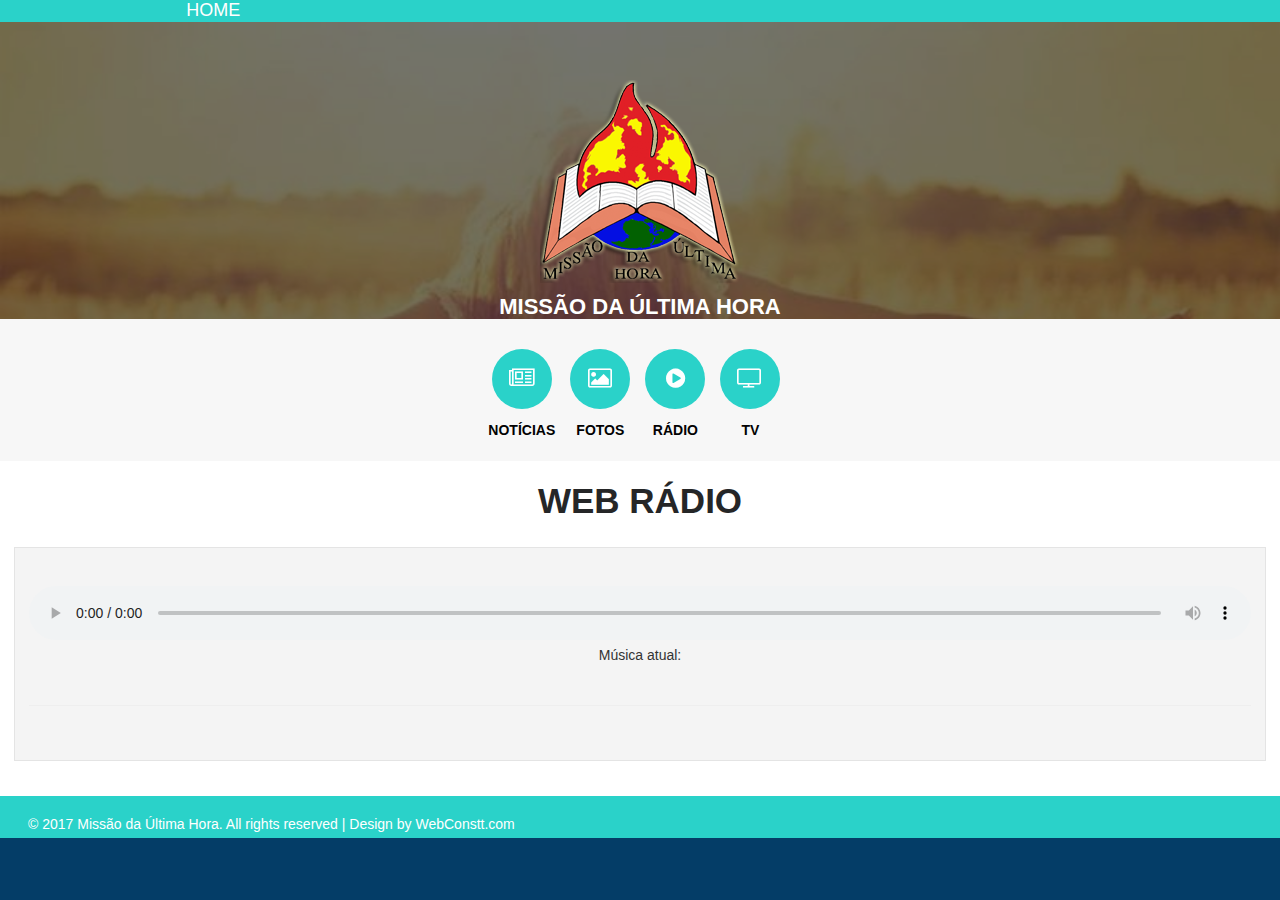
==== commit f4b6f240: "Update radio.html" ====
--- a/www/radio.html
+++ b/www/radio.html
@@ -60,19 +60,20 @@
 <div class="hotel-left-grids">
 <div class="hotel-left-two">
 <center> 
-<img class="cc_streaminfo" data-type="trackimageurl" data-username="missao" width="200" height="200" />
-<a href="#" class="cc_streaminfo" data-type="trackbuyurl" data-username="missao"></a><br />   
-<audio controla controls autoplay style="width:100%"> <source src="http://149.202.220.43:9493/live"> </audio> 
-<br/>Música atual: <span id="cc_strinfo_song_missao" class="cc_streaminfo"></span> 
+<img class="cc_streaminfo" data-type="trackimageurl" data-username="missao" width= 220px />
+<a href="#" class="cc_streaminfo" data-type="trackbuyurl" data-username="missao"></a><br /> 
+ 
+<audio controla controls autoplay style="width:100%"> <source src="http://217.182.108.190:8079/live"> </audio> 
+<br/>Música atual: <br/><span id="cc_strinfo_song_missao" class="cc_streaminfo"></span> 
 <br />
 <hr>
 </center> 
 <br />
-<center>
-<a href="javascript: void(0);" onclick="window.open('http://www.facebook.com/sharer.php?u=http://centova8.ipstm.net/fb/missao-9493.html','ventanacompartir', 'toolbar=0, status=0, width= 55%');">
-<img src="http://centova8.ipstm.net/fb/elementos/imagens/compartilhar-no-facebook.png" border=0 width= 220px  />
-</a>
-</center>
+   <center>  <div id="cc_tunein">
+	<a href="http://radiocentova2.conectastm.com:2199/tunein/missao.pls"><img align="absmiddle" src="http://radiocentova2.conectastm.com:2199/system/images/tunein-pls.png" border="0" alt="Winamp, iTunes" title="Winamp, iTunes" /></a>
+	<a href="http://radiocentova2.conectastm.com:2199/tunein/missao.asx"><img align="absmiddle" src="http://radiocentova2.conectastm.com:2199/system/images/tunein-asx.png" border="0" alt="Windows Media Player" title="Windows Media Player" /></a>
+	<a href="http://radiocentova2.conectastm.com:2199/tunein/missao.ram"><img align="absmiddle" src="http://radiocentova2.conectastm.com:2199/system/images/tunein-ram.png" border="0" alt="Real Player" title="Real Player" /></a>
+	<a href="http://radiocentova2.conectastm.com:2199/tunein/missao.qtl"><img align="absmiddle" src="http://radiocentova2.conectastm.com:2199/system/images/tunein-qtl.png" border="0" alt="QuickTime" title="QuickTime" /></a></center> 
   </div>
  <div class="clearfix"></div>
  </div>
@@ -94,9 +95,9 @@
 </div>
 </div>
 </div>
-<script language="javascript" type="text/javascript" src="http://centova8.ipstm.net:2199/system/streaminfo.js"></script>
+<script language="javascript" type="text/javascript" src="http://radiocentova2.conectastm.com:2199/system/streaminfo.js"></script>
 <script>
    $.ui.useOSThemes=false;
 </script>
 </body>
-</html>+</html>
